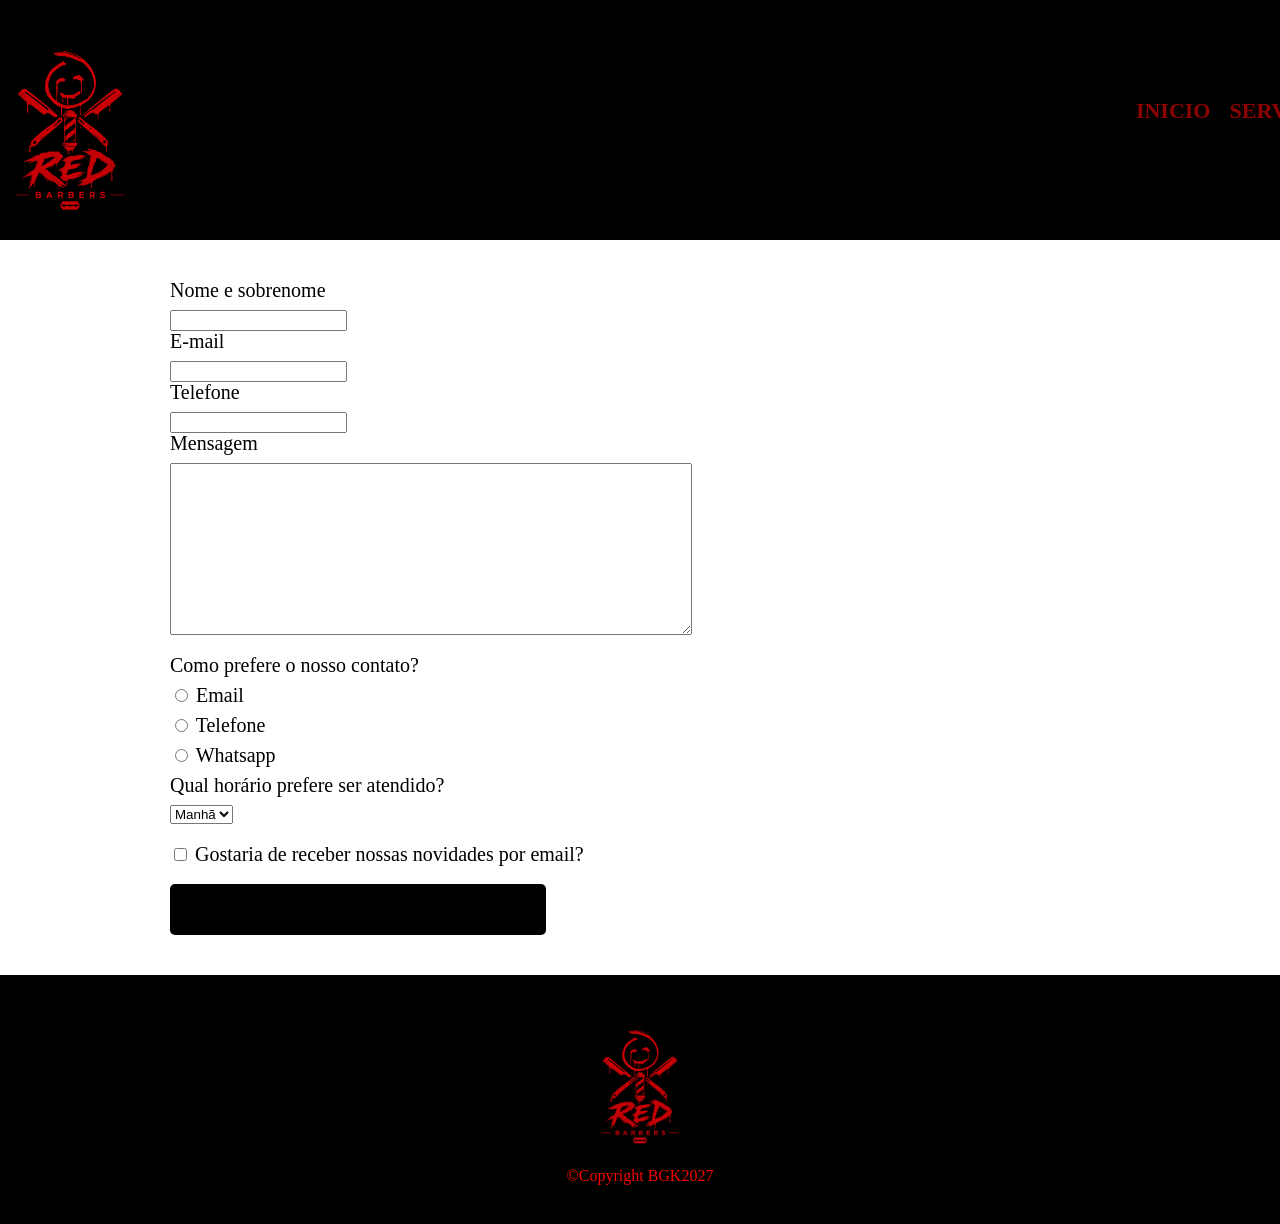
==== contatos.html @ 22263e65 "Add files via upload" ====
<!DOCTYPE html>
<html lang="pt-br">
<head>
    <meta charset="UTF-8">
    <meta name="viewport" content="width=device-width, initial-scale=1.0">
    <title>CONTATOS</title>
    <link rel="stylesheet" href="reset.css">
    <link rel="stylesheet" href="style.css">
</head>
<body>
    <header>
        <div class="caixa">
            <h1><img src="logo.png"></h1>
            <nav>
            <ul>
                <li><a href="index.html">INICIO</a></li>
                <li><a href="servicos.html">SERVIÇOS</a></li>
                <li><a href="contatos.html">CONTATOS</a></li>
            </ul>
            </nav>
        </div>
    </header>
    <main>
       <form>
          <label form="nomesobrenome">Nome e sobrenome</label>
           <input type="text" id="nomesobrenome">

           <label for="email">E-mail</label>
           <input type="text" id="email">

           <label for="telefone">Telefone</label>
           <input type="text" id="telefone">

           <label for="Mensagem">Mensagem</label>
           <textarea cols="70" rows="10" id="Mensagem" class="input-padrao"></textarea>

           <div>
            <p>Como prefere o nosso contato?</p>
            <label for="radio-email">
                <input type="radio" name="contato" value="email" id="radio-email">
                Email
            </label>
             <label for="radio-telefone">
                <input type="radio" name="contato" value="telefone" id="radio-telefone">
                Telefone
            </label>
             <label for="radio-whatsapp">
                <input type="radio" name="contato" value="whatsapp" id="radio-whatsapp">
                Whatsapp
            </label>
           </div>
           <div>
             <p>Qual horário prefere ser atendido?</p>
              <select>
                <option>Manhã</option>
                <option>Tarde</option>
                <option>Noite</option>
              </select>
           </div>

             <label class="checkbox">
                <input type="checkbox">
                Gostaria de receber nossas novidades por email?
             </label>

           <input type="submit" value="Enviar formulario" class="enviar">
       </form>
    </main>
       <footer>
        <img src="logo.png">
        <p class="copyright">&copy;Copyright BGK2027</p>
    </footer>
</body>
</html>
---- style.css ----
header{
    background-color: rgb(0, 0, 0);
    padding: 20px 0;
}
nav{
    position: absolute;
    top: 80px;
    right:  0px;
}
nav li {
    display: inline;
    margin: 0 0 0 15px;
}
nav a{
    text-transform: uppercase;
    color: rgb(141, 2, 2);
    font-weight: bold;
    font-size: 22px;
    text-decoration: none;
}
.caixa{
    position: relative;
    width: 1480px;
    height: 200px;
    margin: 0 auto;
}
h1 img{
    width: 140px;
    position: absolute;
    top: 10px;
    left:  0px;
}
.servicos{
    width: 1480px;
    margin: 0 auto;
    padding: 50px 0;
}
.servicos li{
   display: inline-block;
    text-align: center;
    width: 30%;
    vertical-align: top;
    margin: 0 2%;
    padding: 30px 20x; 
    box-sizing: border-box;
    border: 2px solid rgb(5, 5, 5);
    border-radius: 10px;
}
.servicos img{
    width: 250px;
}

.servicos h2 {
    font-size: 30px;
    font-weight: bold;
}

.descricao {
    font-size: 18px;
}
.preco {
    font-size: 22px;
    font-weight: bold;
    margin-top: 10px;
}
nav a:hover {
     color: rgb(5, 5, 5);
     text-decoration: underline;
}
.servicos li.hover {
    border-color: rgb(0, 0, 0);
}
.servicos li:active {
    border-color: rgb(0, 0, 0);
}
.servicos li:hover h2 {
    color: rgba(0, 0, 0, 0.87);
    font-size: 70px ;
}
footer {
    text-align: center;
    color: rgba(255, 4, 4, 0.959);
    background-color: rgb(0, 0, 0);
    padding: 40px 0px;
}
footer img {
    width: 100px;
}
.copyrigth {
    color: rgb(255, 0, 0);
    font-size: 15px;
    margin: 20px 0 0;
}
main{
    width: 940px;
    margin: 0 auto;
}
form{
    margin: 40px 0;
}
form label, form p{
    display: block;
    font-size: 20px;
    margin: 0 0 10px;
}
.input-padrao{
    display: block;
    margin: 0 0 20px;
    padding: 10px 25px;
    width: 50%;
}
 .checkbox {
    margin: 20px 0;
 }
 .enviar{
    width: 40%;
    padding: 15px 0;
    background-color: rgb(0, 0, 0);
    color: rgb(0, 0, 0);
    font-weight: bold;
    font-size: 18px;
    border: none;
    border-radius: 5px;
    transition: 1s all;
    cursor: pointer;
    animation: rotate 3s linear infinite;
 }
 .enviar:hover{
    background-color: rgba(192, 23, 23, 0.733);
    transform: scale(1.2);
 }
@keyframes rotate {
        0%{
            transform: rotate(0deg);
            border-style: solid;
            border-color: rgb(255, 0, 0);
        }
        50%{
            transform: rotate(10deg);
            border-style: solid;
            border-color: rgb(255, 0, 0);
        }
        100%{
            transform: rotate(20deg);
            border-style: solid;
            border-color: rgb(255, 0, 0);

        }
}
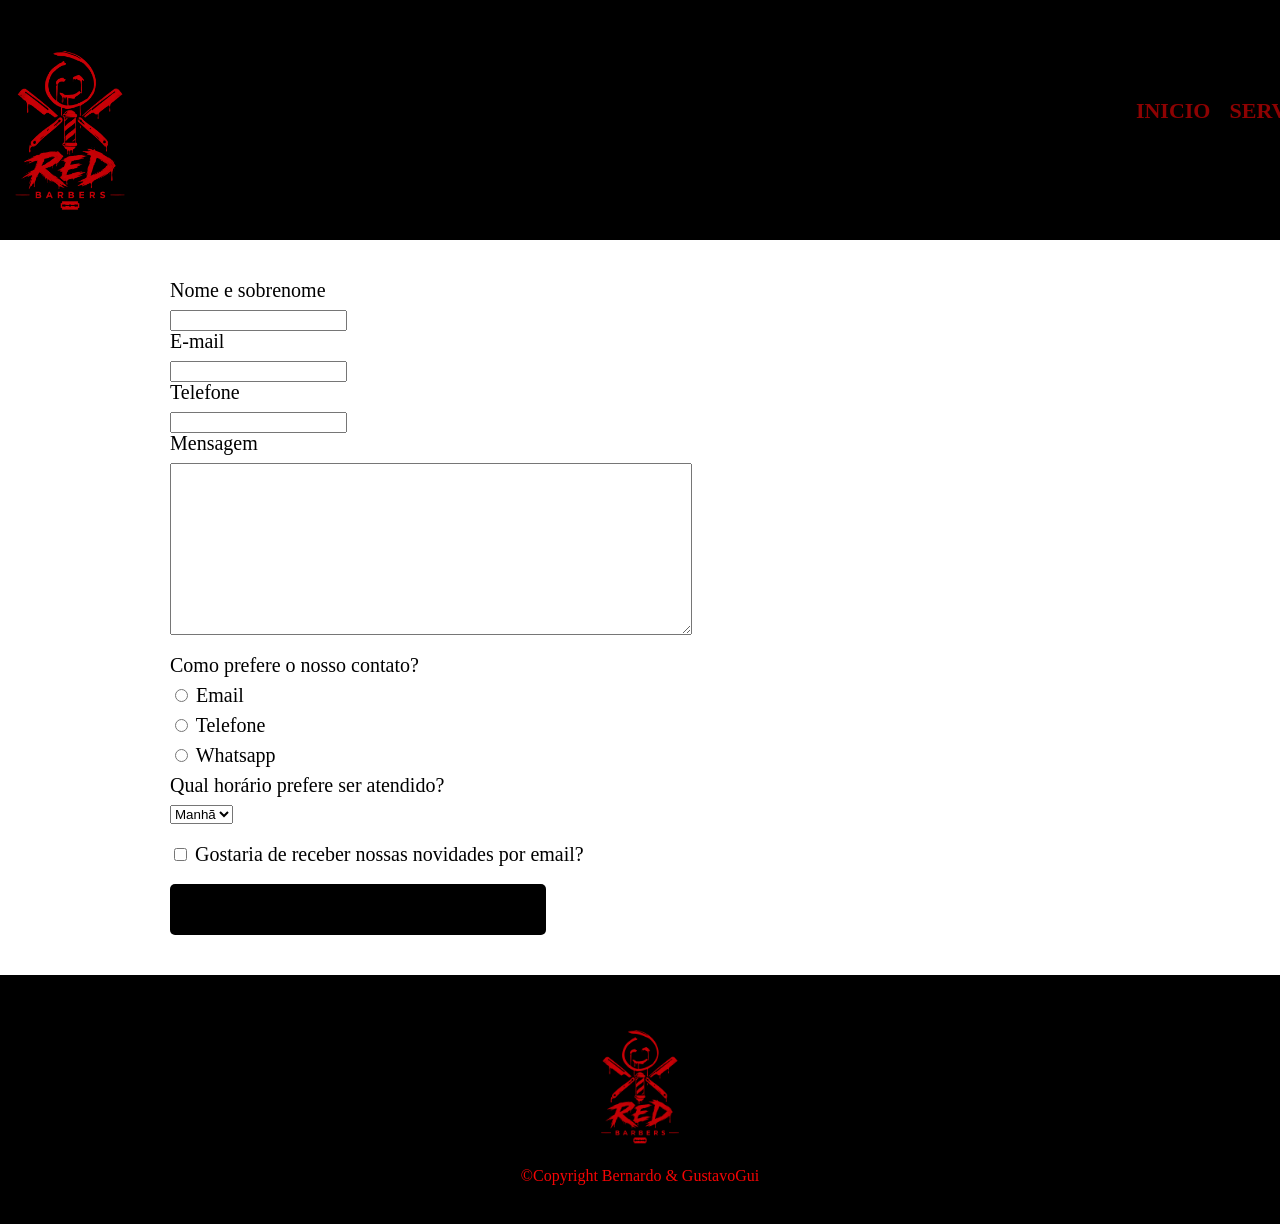
==== commit d800498a: "Add files via upload" ====
--- a/contatos.html
+++ b/contatos.html
@@ -68,7 +68,7 @@
     </main>
        <footer>
         <img src="logo.png">
-        <p class="copyright">&copy;Copyright BGK2027</p>
+        <p class="copyright">&copy;Copyright Bernardo & GustavoGui</p>
     </footer>
 </body>
 </html>
